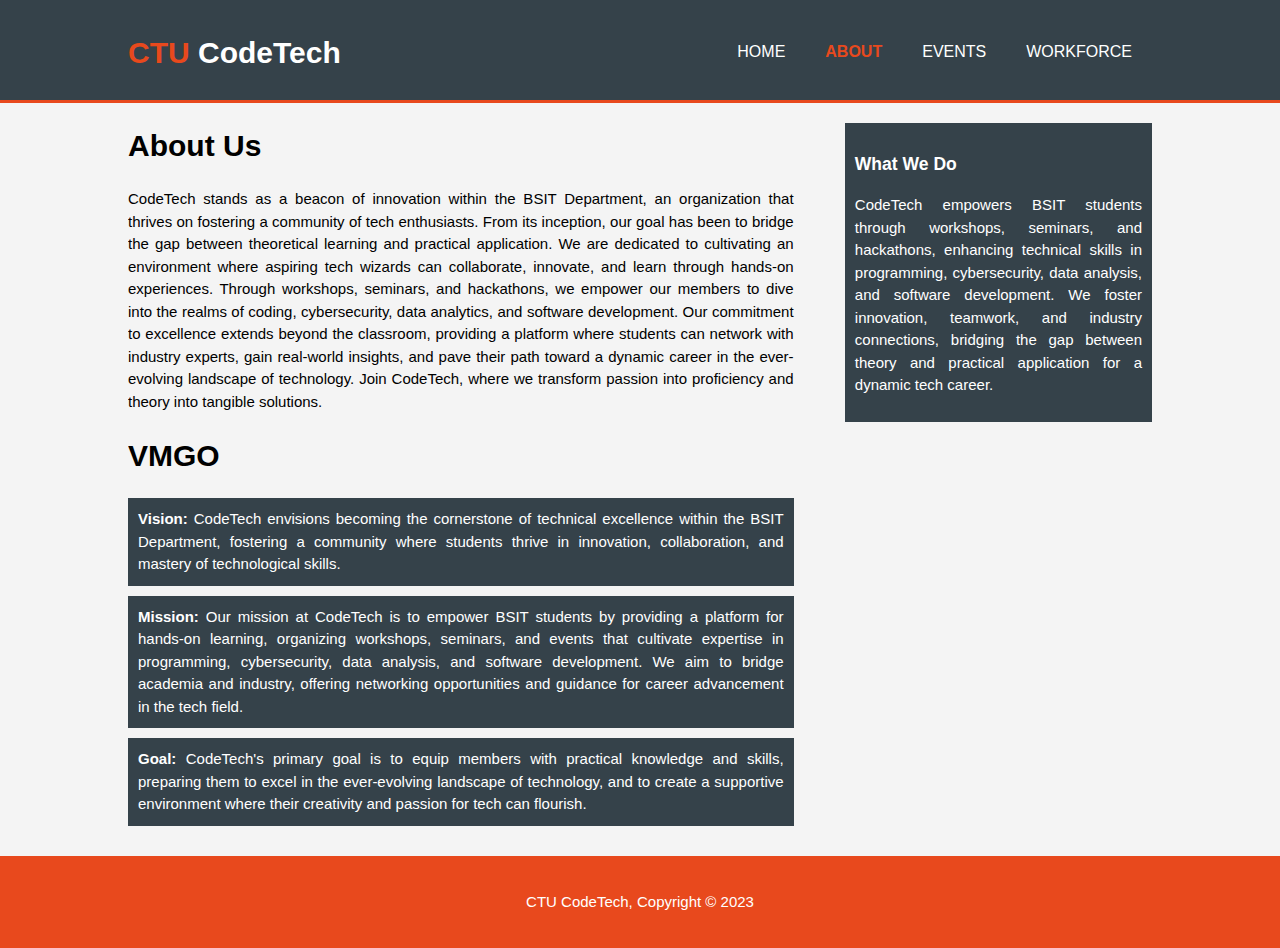
==== about.html @ 8b6027ba "Add files via upload" ====
<!DOCTYPE html>
<html>
  <head>
    <meta charset="utf-8">
    <meta name="description" content="Affordable and professional web design">
	  <meta name="keywords" content="web design, affordable web design, professional web design">
  	<meta name="author" content="Brad Traversy">
    <title>Acme Web Deisgn | About</title>
    <link rel="stylesheet" href="./css/style.css">
    <link rel="icon" href="img/favicon.png">
  </head>
  <body>
    <header>
      <div class="container">
        <div id="branding">
          <h1><span class="highlight">CTU</span> CodeTech</h1>
        </div>
        <nav>
          <ul>
            <li><a href="index.html">Home</a></li>
            <li class="current"><a href="about.html">About</a></li>
            <li><a href="events.html">Events</a></li>
            <li><a href="Workforce.html">Workforce</a></li>
          </ul>
        </nav>
      </div>
    </header>

    

    <section id="main">
      <div class="container">
        <article id="main-col">
            
          <h1 class="page-title">About Us</h1>
          <p class="justified">CodeTech stands as a beacon of innovation within the BSIT Department, an organization that thrives on fostering a community of tech enthusiasts. From its inception, our goal has been to bridge the gap between theoretical learning and practical application. We are dedicated to cultivating an environment where aspiring tech wizards can collaborate, innovate, and learn through hands-on experiences. Through workshops, seminars, and hackathons, we empower our members to dive into the realms of coding, cybersecurity, data analytics, and software development. Our commitment to excellence extends beyond the classroom, providing a platform where students can network with industry experts, gain real-world insights, and pave their path toward a dynamic career in the ever-evolving landscape of technology. Join CodeTech, where we transform passion into proficiency and theory into tangible solutions.</p>
          <h1><strong>VMGO</strong></h1>
          <p class="dark">                    
<strong> Vision: </strong>CodeTech envisions becoming the cornerstone of technical excellence within the BSIT Department, fostering a community where students thrive in innovation, collaboration, and mastery of technological skills. </p>
<p class="dark"> 
<strong> Mission: </strong>Our mission at CodeTech is to empower BSIT students by providing a platform for hands-on learning, organizing workshops, seminars, and events that cultivate expertise in programming, cybersecurity, data analysis, and software development. We aim to bridge academia and industry, offering networking opportunities and guidance for career advancement in the tech field.
</p>
<p class="dark"> 
<strong> Goal: </strong> CodeTech's primary goal is to equip members with practical knowledge and skills, preparing them to excel in the ever-evolving landscape of technology, and to create a supportive environment where their creativity and passion for tech can flourish.
          </p>
        </article>

        <aside id="sidebar">
          <div class="dark">
            <h3>What We Do</h3>
            <p class="justified">CodeTech empowers BSIT students through workshops, seminars, and hackathons, enhancing technical skills in programming, cybersecurity, data analysis, and software development. We foster innovation, teamwork, and industry connections, bridging the gap between theory and practical application for a dynamic tech career.</p>
          </div>
        </aside>
      </div>
    </section>

    <footer>
      <p>CTU CodeTech, Copyright &copy; 2023</p>
    </footer>
  </body>
</html>
---- css/style.css ----
body{
  font: 15px/1.5 Arial, Helvetica,sans-serif;
  padding:0;
  margin:0;
  background-color:#f4f4f4;
}

/* Global */
/* You can add CSS to style the video container if needed */
.video-container {
  width: 100%; /* Set the width of the video container */
  max-width: 600px; /* Example maximum width */
  margin: 0 auto; /* Center the video container */
}


.container{
  
  width:80%;
  margin:auto;
  overflow:hidden;
  
  <!-- Add this CSS inside your style.css file or in a <style> tag in the head section of your HTML -->
<style>
  /* Style for current page indication */
  .current a {
    color: #ff6600; /* Change color to indicate current page */
    font-weight: bold; /* Make the text bold for the current page */
  }

  /* Hover effect for navigation links */
  nav ul li a:hover {
    color: #ff6600; /* Change color on hover */
  }
</style>

}

ul{
  margin:0;
  padding:0;
}

.button_1{
  height:38px;
  background:#e8491d;
  border:0;
  padding-left: 20px;
  padding-right:20px;
  color:#ffffff;
}
  .vmgo{
      text-align: center;
    }
    .justified {
      text-align: justify;
    }
    .codetech-info {
            margin-bottom: 20px;
        }
.dark{
margin-bottom: 10px;
text-align: justify;
  padding:10px;
  background:#35424a;
  color:#ffffff;
  margin-top:10px;
  margin-bottom:10px;
}

/* Header **/
header{
  background:#35424a;
  color:#ffffff;
  padding-top:30px;
  min-height:70px;
  border-bottom:#e8491d 3px solid;
}

header a{
  color:#ffffff;
  text-decoration:none;
  text-transform: uppercase;
  font-size:16px;
}

header li{
  float:left;
  display:inline;
  padding: 0 20px 0 20px;
}

header #branding{
  float:left;
}

header #branding h1{
  margin:0;
}

header nav{
  float:right;
  margin-top:10px;
}

header .highlight, header .current a{
  color:#e8491d;
  font-weight:bold;
}

header a:hover{
  color:#cccccc;
  font-weight:bold;
}



/* Showcase */
#showcase{
  min-height:400px;
  background:url('../img/showcase.jpg') no-repeat;
  background-position: center;
  background-size: cover;
  text-align:center;
  color:#ffffff;
}


#showcase h1{
  margin-top:100px;
  font-size:55px;
  margin-bottom:10px;
}

#showcase p{
  font-size:20px;
}

/* Newsletter */
#newsletter{
  padding:15px;
  color:#ffffff;
  background:#35424a
}

#newsletter h1{
  float:left;
}

#newsletter form {
  float:right;
  margin-top:15px;
}

#newsletter input[type="email"]{
  padding:4px;
  height:25px;
  width:250px;
}

/* Boxes */
#boxes{
  margin-top:20px;
}

#boxes .box{
  float:left;
  text-align: center;
  width:30%;
  padding:10px;
}

#boxes .box img{
  width:90px;
}

/* Sidebar */
aside#sidebar{
  float:right;
  width:30%;
  margin-top:10px;
}

aside#sidebar .quote input, aside#sidebar .quote textarea{
  width:90%;
  padding:5px;
}

/* Main-col */
article#main-col{
  float:left;
  width:65%;
}

/* Services */
ul#services li{
  list-style: none;
  padding:20px;
  border: #cccccc solid 1px;
  margin-bottom:5px;
  background:#e6e6e6;
}

footer{
  padding:20px;
  margin-top:20px;
  color:#ffffff;
  background-color:#e8491d;
  text-align: center;
}

/* Media Queries */
@media(max-width: 768px){
  header #branding,
  header nav,
  header nav li,
  #newsletter h1,
  #newsletter form,
  #boxes .box,
  article#main-col,
  aside#sidebar{
    float:none;
    text-align:center;
    width:100%;
  }

  header{
    padding-bottom:20px;
  }

  #showcase h1{
    margin-top:40px;
  }

  #newsletter button, .quote button{
    display:block;
    width:100%;
  }

  #newsletter form input[type="email"], .quote input, .quote textarea{
    width:100%;
    margin-bottom:5px;
      
 #codeTechVMGO {
      text-align: center;
    }
    #branding {
      margin: 0 auto;
      width: 100%;
  }
}
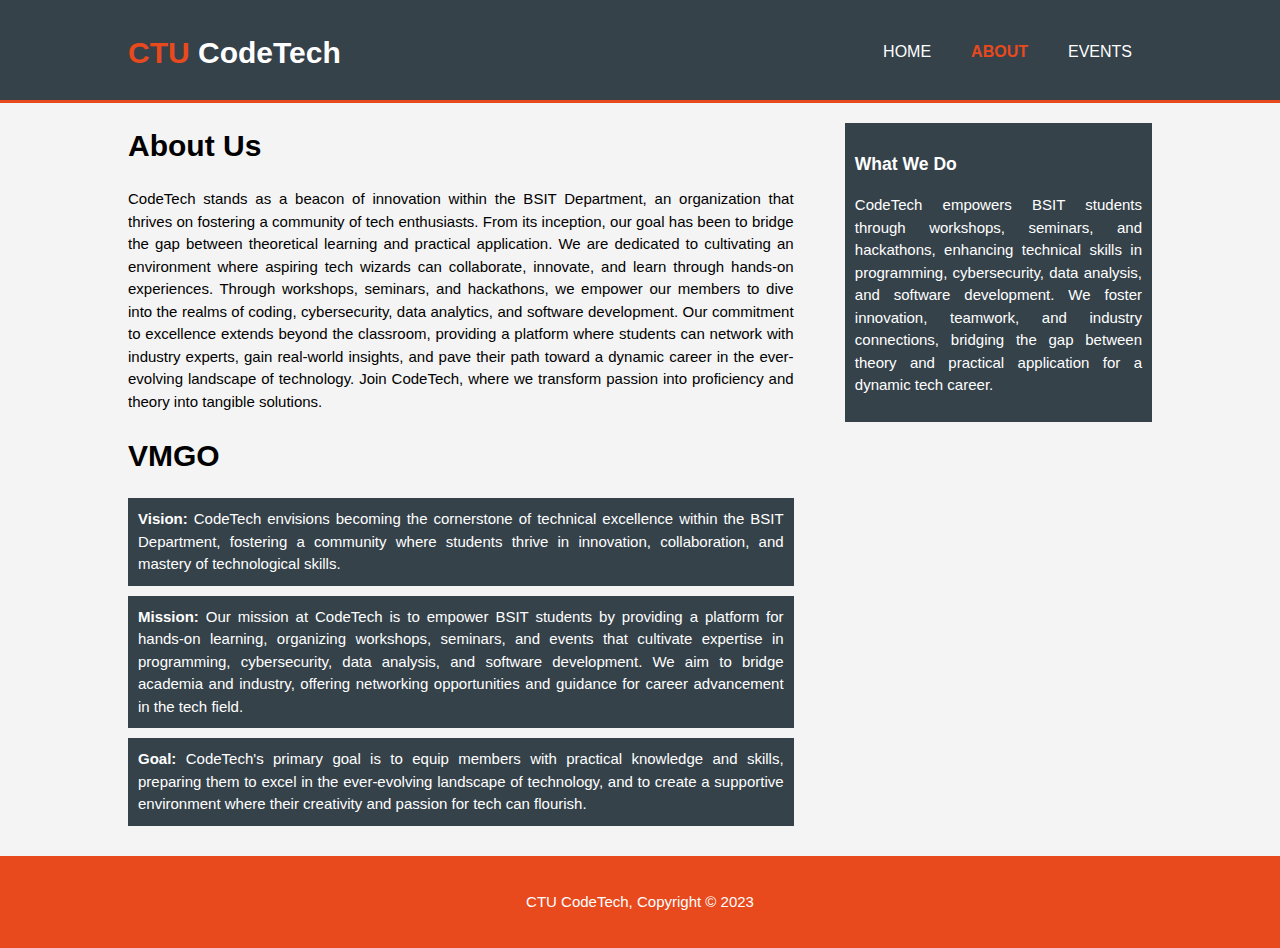
==== commit 306839bf: "Update about.html" ====
--- a/about.html
+++ b/about.html
@@ -20,7 +20,7 @@
             <li><a href="index.html">Home</a></li>
             <li class="current"><a href="about.html">About</a></li>
             <li><a href="events.html">Events</a></li>
-            <li><a href="Workforce.html">Workforce</a></li>
+           
           </ul>
         </nav>
       </div>
